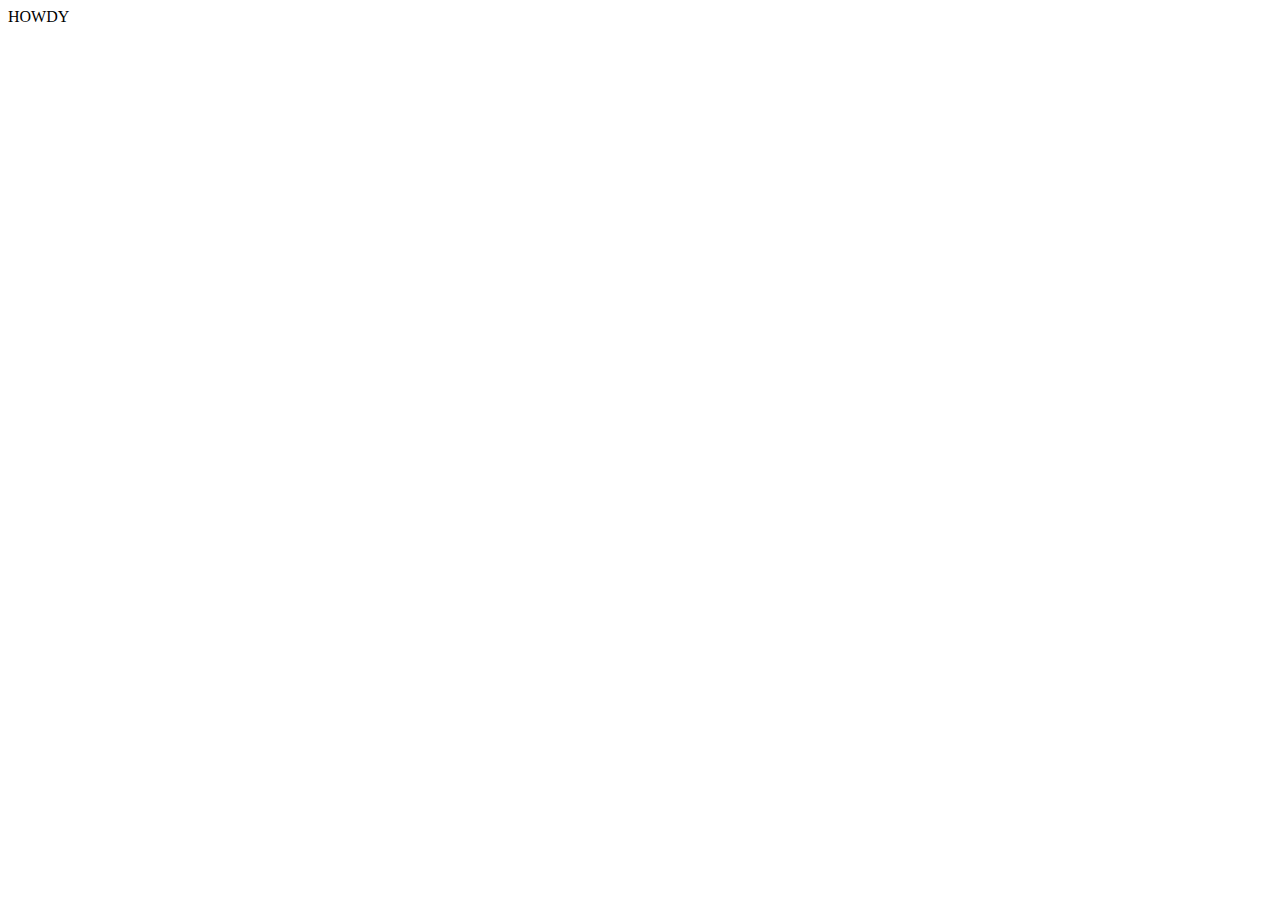
==== confirmation.html @ 2e00568f "finished the contact form" ====
<!DOCTYPE html>
<html lang="en">
<head>
    <meta charset="UTF-8">
    <meta http-equiv="X-UA-Compatible" content="IE=edge">
    <meta name="viewport" content="width=device-width, initial-scale=1.0">
    <title>Document</title>
</head>
<body>
    HOWDY
</body>
</html>
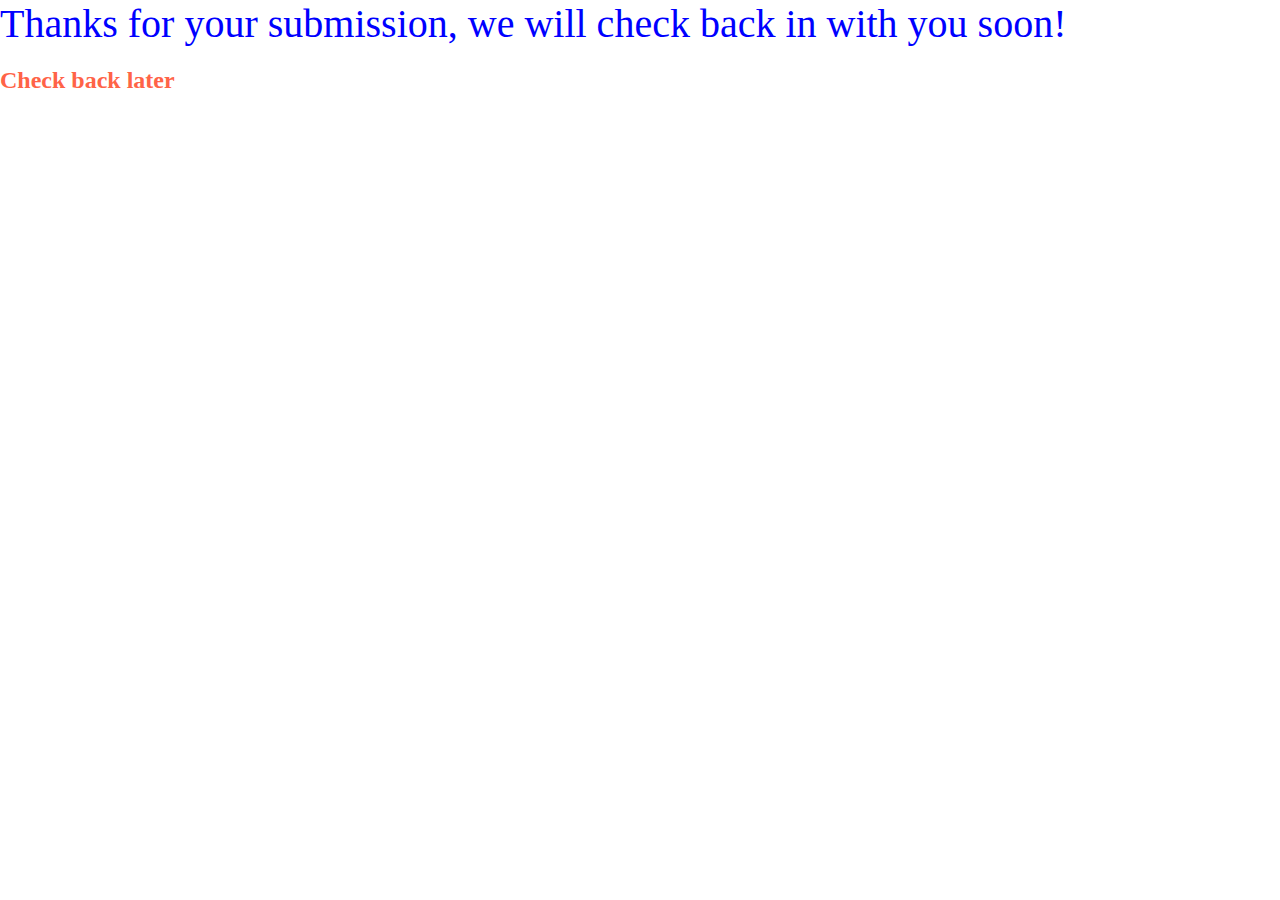
==== commit cf153aba: "completed courses offered page" ====
--- a/confirmation.html
+++ b/confirmation.html
@@ -1,12 +1,18 @@
 <!DOCTYPE html>
 <html lang="en">
 <head>
+    <link rel="stylesheet" href="styles.css">
     <meta charset="UTF-8">
     <meta http-equiv="X-UA-Compatible" content="IE=edge">
     <meta name="viewport" content="width=device-width, initial-scale=1.0">
     <title>Document</title>
 </head>
 <body>
-    HOWDY
+    <div id = "confirmation-words">
+    Thanks for your submission, we will check back in with you soon!
+    </div>
+    <h2 id = "confirmation-h2">
+    Check back later
+    </h2>
 </body>
 </html>--- a/styles.css
+++ b/styles.css
@@ -0,0 +1,90 @@
+body{
+    margin: 0;
+    padding:0; 
+}
+header{
+    background-image: url("img/web_dev.jpeg");
+    height: 500px;
+    background-size: cover;
+    color: #fff;
+    line-height: 500px;
+    text-align: center;
+    font-size: 30px;
+}
+nav{
+    width: 600px;
+    background-color: pink;
+    margin-right: auto;
+    margin-left: auto;
+}
+nav a{
+    text-decoration: none;
+    background-color: pink;
+    display: block;
+    width: 150px;
+    padding-top: 10px;
+    text-align: center;
+    border-bottom: 2px solid black;
+    float: left;
+    color: #000;
+    padding-bottom: 10px;
+}
+.clearfloat{
+    clear: both;
+}
+.main{
+    width: 600px;
+    margin-left: auto;
+    margin-right: auto;
+    padding: 10px;
+    padding-bottom: 50px;
+
+}
+#logo{
+    width: 200px;
+    float: right;
+}
+.thumbnail-container img{
+    width: 100%;
+}
+.thumbnail-container p{
+    visibility: hidden;
+}
+.thumbnail-container:hover p{
+    visibility: visible;
+}
+.thumbnail-container{
+    width: 140px;
+    margin: 5px;
+    background-color: orange;
+    opacity: 0.8;
+    float: left;
+}
+#confirmation-words{
+    font-size: 40px;
+    color: blue;
+}
+h2{
+    color: green;
+}
+#confirmation-h2{
+    color:tomato;
+}
+#course-section{
+    color: teal;
+}
+
+th{
+    border: 1px solid #000;
+    padding: 10px 0px;
+    width: 150px;
+}
+td{
+    border: 1px solid #000;
+    padding: 10px 0px;
+    width: 150px;
+}
+table{
+    border-collapse: collapse;
+    text-align: center;
+}